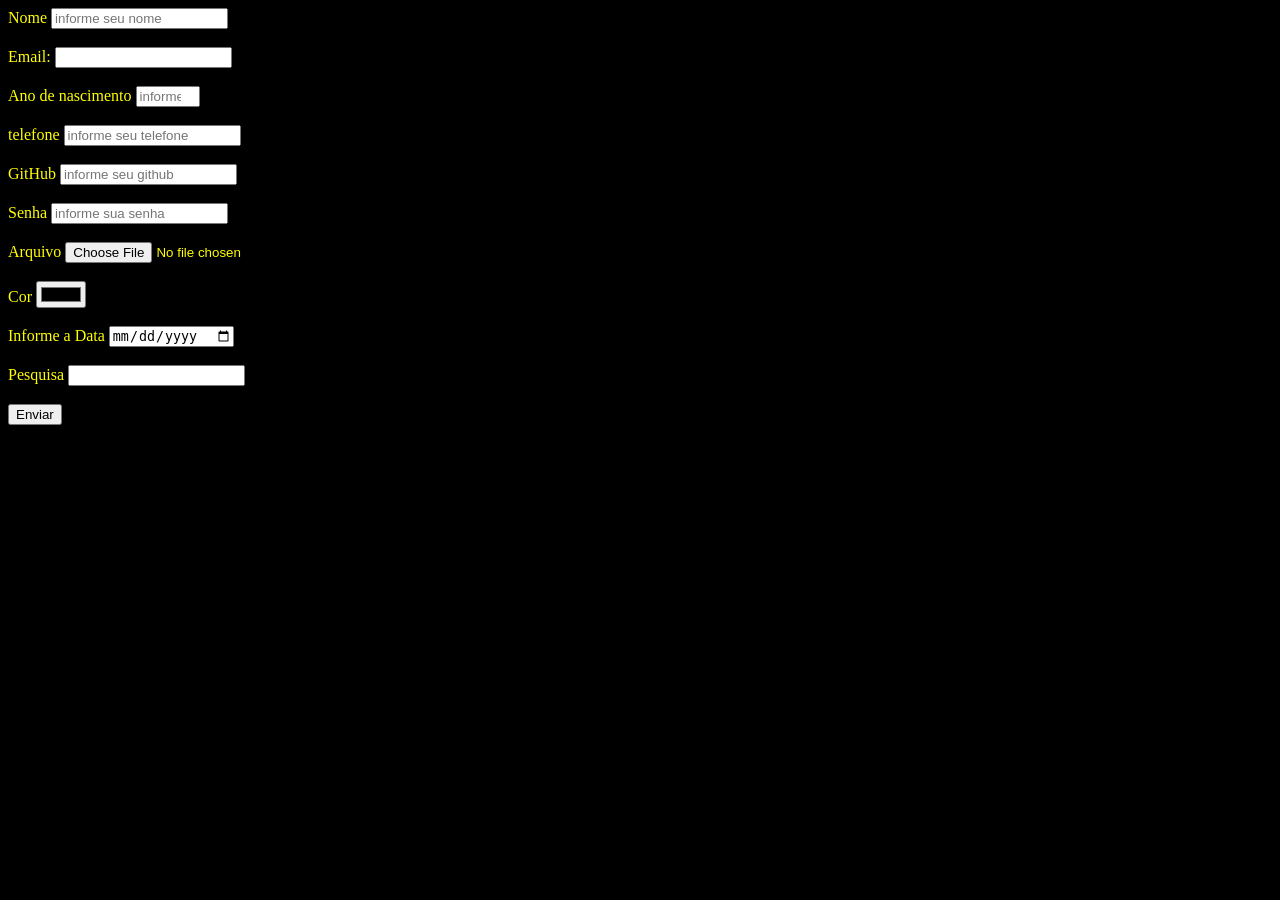
==== contato.html @ bbd8fe2e "v2.1" ====
<!DOCTYPE html>
<html lang="pt-br">
<head>
    <meta charset="UTF-8">
    <meta name="viewport" content="width=device-width, initial-scale=1.0">
    <title>Contato</title>
    <link rel="stylesheet" href="style.css">
</head>
<body>
    <form action="" method="" autocomplete="off">
        
        <label for="nomepessoa">Nome</label>
        <input type="text" name="nome" id="nome" 
        placeholder="informe seu nome" required><br><br>

        <label for="email">Email:</label>
        <input type="email" name="email" id="email"
        required><br><br>

        <label for="ano">Ano de nascimento</label>
        <input type="number" name="ano" max="2026" min="1900" 
        placeholder="informe ano de nascimento" required><br><br>

        <label for="telefone">telefone</label>
        <input type="tel" name="telefone" id="telefone" 
        placeholder="informe seu telefone" required><br><br>

        <label for="github">GitHub</label>
        <input type="url" name="github" id="github" 
        placeholder="informe seu github" required><br><br>

        <label for="senha">Senha</label>
        <input type="password" name="senha" id="senha" 
        placeholder="informe sua senha" required><br><br>

        <label for="arquivo">Arquivo</label>
        <input type="file" name="arquivo" id="arquivo" 
        placeholder="Envie um arquivo" required><br><br>

        <label for="cor">Cor</label>
        <input type="color" name="cor" id="cor" 
        placeholder="escolha uma cor" required><br><br>

        <label for="data">Informe a Data</label>
        <input type="date" name="data" id="data" 
        required><br><br>

        <label for="pesquisa">Pesquisa</label>
        <input type="search" name="pesquisa" id="pesquisa" 
        ><br><br>

        <button type="submit">Enviar</button>

        </form>
</body>
</html>
---- style.css ----
body {
    background-color: black;
    color: yellow;
 }


#titulo_principal{
            background-color: chocolate;
            color: white
        }
            
        .titulo_secundario{
            background-color: darkolivegreen;
            color: white;
        }
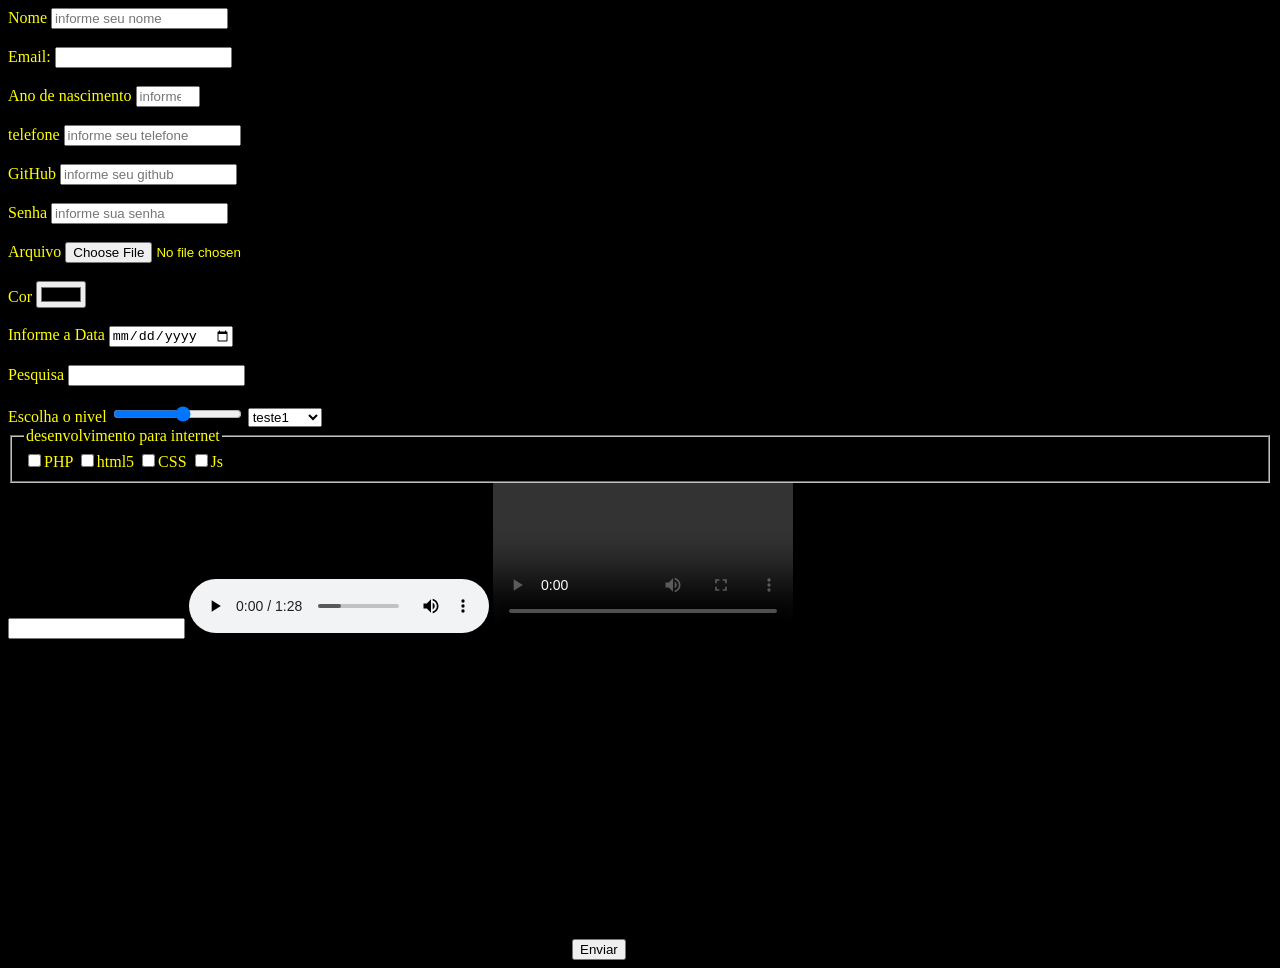
==== commit 616756a9: "v3.0" ====
--- a/contato.html
+++ b/contato.html
@@ -49,6 +49,61 @@
         <input type="search" name="pesquisa" id="pesquisa" 
         ><br><br>
 
+        <label for="nivel">Escolha o nivel</label>
+        <input type="range" max="10" min="1" id="nivel" name="nivel">
+
+        <select id="lista suspensa" name="lista">
+            <optgroup label="teste legenda combobox">
+                <option value="teste1">teste1</option>
+                <option value="teste2">teste2</option>
+                <option value="teste3">teste3</option>
+            </optgroup>
+
+            <optgroup label="teste legenda combobox 2">
+                <option value="teste4">teste4</option>
+                <option value="teste5">teste5</option>
+                <option value="teste6">teste6</option>
+            </optgroup>
+        </select>
+
+        <fieldset>
+            <legend> desenvolvimento para internet</legend>
+            <label><input type="checkbox" name="php" value="php">PHP</label>
+            <label><input type="checkbox" name="html5" value="html5">html5</label>
+            <label><input type="checkbox" name="css" value="css">CSS</label>
+            <label><input type="checkbox" name="js" value="js">Js</label>
+        </fieldset>
+
+        <!-- Datalist possives ganhadores da copo do mundo 2026-->
+        <input type="text" id="busca_datalist" list="paises">
+        <datalist id="paises">
+            <option>Brasil</option>
+            <option>França</option>
+            <option>Argentina</option>
+            <option>Alemanha</option>
+            <option>Inglaterra</option>
+            <option>Espanha</option>
+        </datalist>
+        
+        <audio controls>
+            <source src="audio/musica.mp3" type="audio/mp3">
+            Navegador não suportado pelo player online.
+        </audio>
+
+        <video controls autoplay loop>
+            <source src="video/videoteste.mp4" type="video/mp4">
+            Navegador não suportado pelo player online.
+        </video>
+
+        <iframe width="560" height="315" 
+        src="https://www.youtube.com/embed/E4WlUXrJgy4?si=jtZ85fl9fpu30zVh" 
+        title="YouTube video player" frameborder="0" 
+        allow="accelerometer; autoplay; clipboard-write; 
+        encrypted-media; gyroscope; picture-in-picture; 
+        web-share" 
+        referrerpolicy="strict-origin-when-cross-origin" 
+        allowfullscreen></iframe>
+
         <button type="submit">Enviar</button>
 
         </form>
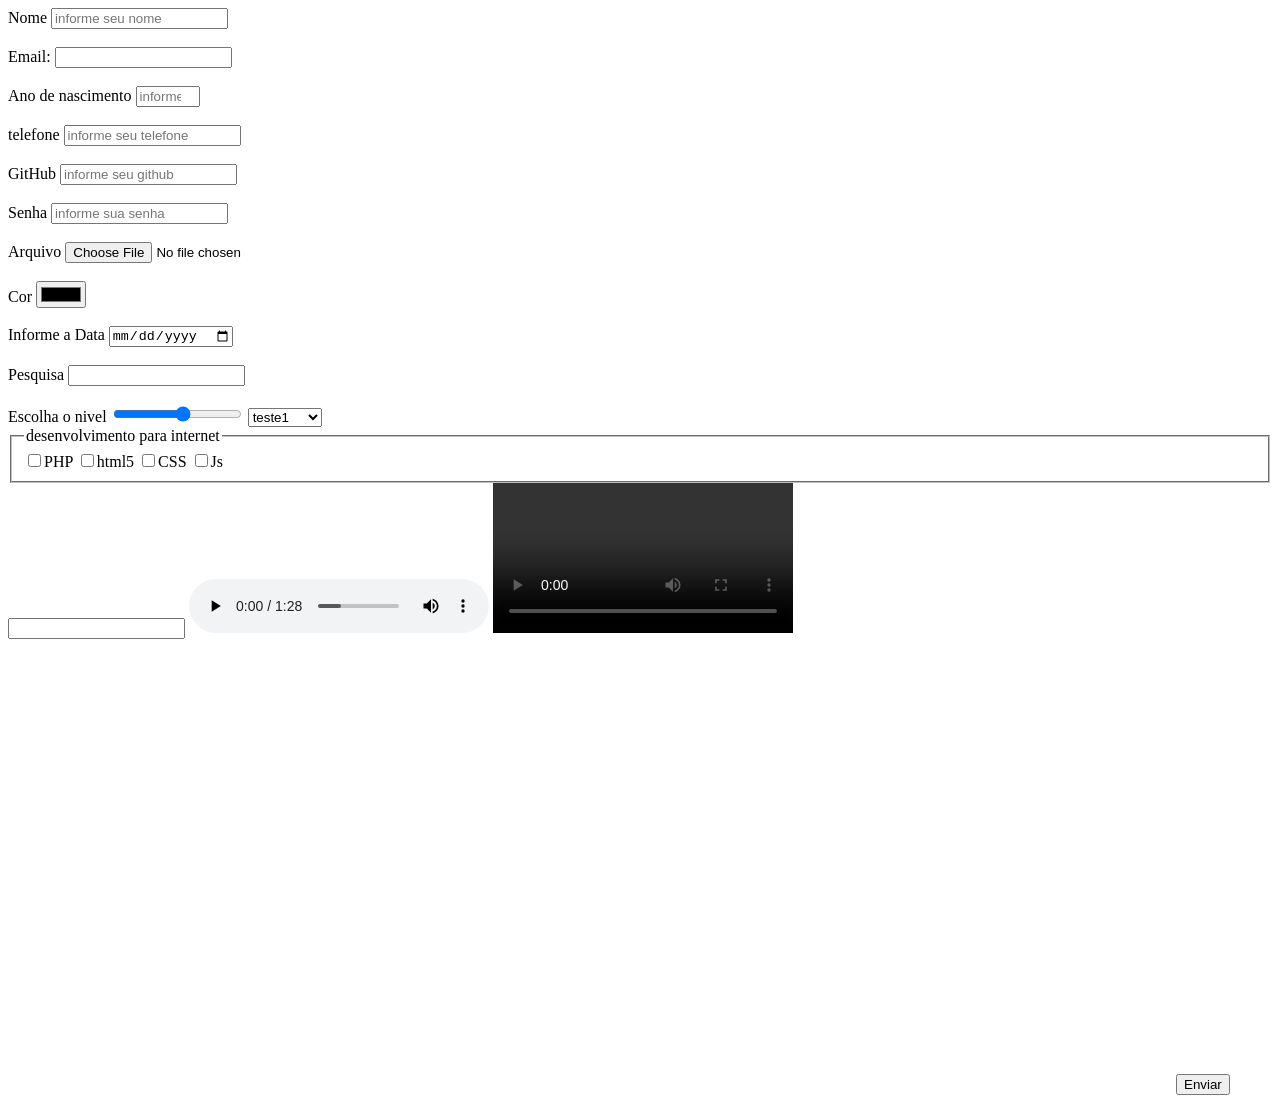
==== commit 335bf183: "v3.1" ====
--- a/contato.html
+++ b/contato.html
@@ -104,6 +104,12 @@
         referrerpolicy="strict-origin-when-cross-origin" 
         allowfullscreen></iframe>
 
+        <iframe 
+        src="https://www.google.com/maps/embed?pb=!1m18!1m12!1m3!1d57881.32824997031!2d-53.49797614251575!3d-24.946271319180067!2m3!1f0!2f0!3f0!3m2!1i1024!2i768!4f13.1!3m3!1m2!1s0x94f3d15547bda185%3A0xd0cbc7fb7cc4a1a6!2sUNIPAR%20-%20Universidade%20Paranaense%20-%20Cascavel!5e0!3m2!1spt-BR!2sbr!4v1774297149904!5m2!1spt-BR!2sbr" 
+        width="600" height="450" style="border:0;" 
+        allowfullscreen="" loading="lazy" 
+        referrerpolicy="no-referrer-when-downgrade"></iframe>
+
         <button type="submit">Enviar</button>
 
         </form>
--- a/style.css
+++ b/style.css
@@ -1,15 +1,21 @@
- body {
-    background-color: black;
-    color: yellow;
- }
-
 
 #titulo_principal{
             background-color: chocolate;
             color: white
         }
             
-        .titulo_secundario{
+.titulo_secundario{
             background-color: darkolivegreen;
             color: white;
-        }+        }
+
+p {
+    background-color: white;
+    color: black;
+}
+
+form {
+    background-color: white;
+    color: black;
+}
+
